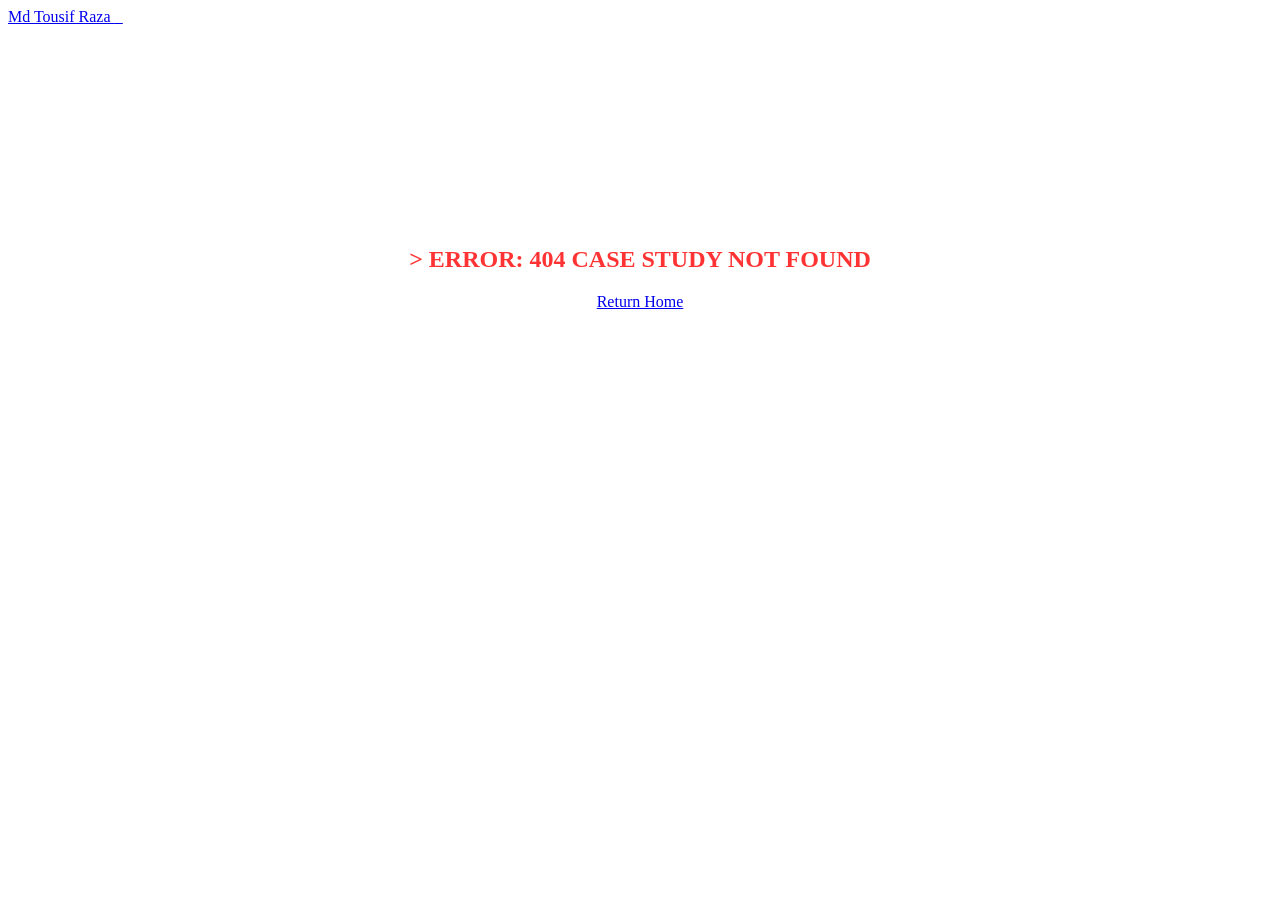
==== case-study.html @ dc555b16 "Add files via upload" ====
<!DOCTYPE html>
<html lang="en">
<head>
    <meta charset="UTF-8">
    <meta name="viewport" content="width=device-width, initial-scale=1.0">
    <title>Case Study | MD Tousif Raza</title>
    <link rel="stylesheet" href="css/style.css">
    <link rel="stylesheet" href="css/motion.css">
    <link href="https://fonts.googleapis.com/css2?family=Inter:wght@300;400;500;600;700;800&family=JetBrains+Mono:wght@400;700;800&display=swap" rel="stylesheet">
    <link rel="stylesheet" href="https://cdnjs.cloudflare.com/ajax/libs/font-awesome/6.4.0/css/all.min.css">
    <style>
        /* Case Study Hero */
        .cs-hero { padding: 140px 0 60px; border-bottom: 1px solid var(--border-color); }
        .cs-meta { display: flex; align-items: center; gap: 16px; margin-bottom: 24px; flex-wrap: wrap; }
        .cs-meta-item { font-family: var(--font-mono); font-size: 0.8rem; color: var(--text-muted); text-transform: uppercase; letter-spacing: 0.05em; }
        .cs-meta-item i { color: var(--accent-primary); margin-right: 6px; }
        .cs-title { font-size: clamp(2rem, 4vw, 3.2rem); margin-bottom: 20px; line-height: 1.2; }
        .cs-summary { font-size: 1.15rem; color: var(--text-secondary); max-width: 700px; line-height: 1.8; }

        /* Case Study Body */
        .cs-body { max-width: 820px; margin: 0 auto; padding: 80px 0 100px; }

        /* Section Block */
        .cs-section { margin-bottom: 64px; }
        .cs-section-label { font-family: var(--font-mono); font-size: 0.85rem; color: var(--accent-primary); text-transform: uppercase; letter-spacing: 0.1em; margin-bottom: 16px; display: flex; align-items: center; gap: 8px; }
        .cs-section-label::before { content: '>'; }
        .cs-section h2 { font-size: 1.6rem; margin-bottom: 20px; }
        .cs-section p { font-size: 1.05rem; color: var(--text-secondary); line-height: 1.9; margin-bottom: 16px; }

        /* Highlight Box */
        .cs-highlight { background: var(--bg-card); border: 1px solid var(--border-color); border-left: 4px solid var(--accent-primary); padding: 32px; margin: 32px 0; }
        .cs-highlight.green { border-left-color: var(--accent-teal); }
        .cs-highlight h4 { font-family: var(--font-mono); font-size: 0.9rem; color: var(--accent-primary); margin-bottom: 12px; text-transform: uppercase; }
        .cs-highlight.green h4 { color: var(--accent-teal); }
        .cs-highlight p { margin-bottom: 0; }

        /* Metrics Row */
        .cs-metrics { display: grid; grid-template-columns: repeat(auto-fit, minmax(180px, 1fr)); gap: 24px; margin: 40px 0; }
        .cs-metric { background: var(--bg-card); border: 1px solid var(--border-color); border-top: 2px solid var(--accent-primary); padding: 24px; text-align: center; }
        .cs-metric-val { font-family: var(--font-mono); font-size: 2rem; font-weight: 800; color: var(--accent-primary); margin-bottom: 8px; }
        .cs-metric-label { font-size: 0.85rem; color: var(--text-muted); text-transform: uppercase; font-family: var(--font-mono); letter-spacing: 0.05em; }

        /* Tools Used */
        .cs-tools { display: flex; gap: 12px; flex-wrap: wrap; margin-top: 24px; }
        .cs-tool { font-family: var(--font-mono); font-size: 0.85rem; padding: 8px 16px; border: 1px solid var(--border-color); color: var(--text-primary); text-transform: uppercase; letter-spacing: 0.05em; }

        /* Process Steps */
        .cs-steps { counter-reset: step; margin: 32px 0; }
        .cs-step { display: flex; gap: 20px; margin-bottom: 28px; align-items: flex-start; }
        .cs-step-num { font-family: var(--font-mono); font-size: 1.4rem; font-weight: 800; color: var(--accent-primary); min-width: 40px; line-height: 1; padding-top: 4px; }
        .cs-step-content h4 { font-size: 1.05rem; margin-bottom: 6px; }
        .cs-step-content p { font-size: 0.95rem; margin-bottom: 0; }

        /* Back Button */
        .cs-back { display: inline-flex; align-items: center; gap: 8px; font-family: var(--font-mono); color: var(--text-primary); font-size: 0.9rem; text-transform: uppercase; letter-spacing: 0.05em; padding: 12px 0; transition: color 0.3s; }
        .cs-back:hover { color: var(--accent-primary); }

        /* Bottom CTA */
        .cs-cta { text-align: center; padding: 80px 0; border-top: 1px solid var(--border-color); }
        .cs-cta h3 { font-size: 1.5rem; margin-bottom: 24px; }
    </style>
</head>
<body>

    <!-- Navigation -->
    <nav class="navbar scrolled">
        <div class="container nav-container">
            <a href="index.html" class="logo glitch-hover">Md Tousif Raza <span class="blink" style="color: var(--accent-primary);">_</span></a>
        </div>
    </nav>

    <div id="error-msg" style="display:none; text-align:center; color:#ff3333; padding:200px 20px; font-family:var(--font-mono);">
        <h2>> ERROR: 404 CASE STUDY NOT FOUND</h2>
        <a href="index.html" class="btn btn-primary" style="margin-top:20px;">Return Home</a>
    </div>

    <div id="case-content" style="display:none;">
        <!-- Hero -->
        <section class="cs-hero">
            <div class="container">
                <a href="index.html" class="cs-back"><i class="fa-solid fa-arrow-left"></i> Back to Portfolio</a>
                <div class="cs-meta" id="cs-meta"></div>
                <h1 class="cs-title" id="cs-title"></h1>
                <p class="cs-summary" id="cs-summary"></p>
            </div>
        </section>

        <!-- Body -->
        <div class="container cs-body">
            <!-- Executive Summary -->
            <div class="cs-section">
                <div class="cs-section-label">Executive Summary</div>
                <div class="cs-highlight">
                    <h4>TL;DR</h4>
                    <p id="cs-tldr"></p>
                </div>
            </div>

            <!-- Key Metrics -->
            <div class="cs-section">
                <div class="cs-section-label">Key Metrics</div>
                <div class="cs-metrics" id="cs-metrics"></div>
            </div>

            <!-- Problem -->
            <div class="cs-section">
                <div class="cs-section-label">The Problem</div>
                <h2 id="cs-problem-title"></h2>
                <p id="cs-problem-text"></p>
                <div class="cs-highlight">
                    <h4>Core Challenge</h4>
                    <p id="cs-challenge"></p>
                </div>
            </div>

            <!-- Methodology -->
            <div class="cs-section">
                <div class="cs-section-label">Methodology</div>
                <h2>How I Solved It</h2>
                <div class="cs-steps" id="cs-steps"></div>
            </div>

            <!-- Impact -->
            <div class="cs-section">
                <div class="cs-section-label">Business Impact</div>
                <div class="cs-highlight green">
                    <h4>Result</h4>
                    <p id="cs-impact"></p>
                </div>
            </div>

            <!-- Tools -->
            <div class="cs-section">
                <div class="cs-section-label">Tools & Technologies</div>
                <div class="cs-tools" id="cs-tools"></div>
            </div>
        </div>

        <!-- CTA -->
        <div class="cs-cta">
            <div class="container">
                <h3>Interested in working together?</h3>
                <a href="https://mail.google.com/mail/?view=cm&fs=1&to=tousifraza105@gmail.com" target="_blank" class="btn btn-primary btn-lg">Contact Me</a>
            </div>
        </div>
    </div>

    <script>
        document.addEventListener("DOMContentLoaded", () => {
            const projects = [
                {
                    id: 1,
                    title: "Credit Risk & Loan Default Prediction",
                    tags: ["SQL", "Python", "Power BI"],
                    theme: "blue",
                    category: "FINTECH",
                    duration: "4 WEEKS",
                    role: "DATA ANALYST",
                    summary: "Analyzed 50,000+ loan records for a Fintech NBFC to identify high-risk borrower segments and build a predictive model that could reduce Non-Performing Assets by 11%.",
                    tldr: "Built a behavioral risk scoring model using Random Forest that identified the top 3 high-risk borrower segments, enabling proactive collection strategies and demonstrating an 11% NPA reduction potential.",
                    problemTitle: "Rising NPAs Threatening Portfolio Health",
                    problemText: "A mid-size Fintech NBFC was facing a critical 14% NPA (Non-Performing Asset) rate across its unsecured lending portfolio. Traditional rule-based credit scoring was failing to catch emerging risk patterns, and the company needed a data-driven approach without overhauling their core ML infrastructure.",
                    challenge: "The core question was: Can we identify which borrower segments are most likely to default BEFORE they miss their first EMI, using only existing transactional and demographic data?",
                    steps: [
                        { title: "Data Extraction & Cleaning", desc: "Extracted 50K+ loan records from PostgreSQL. Cleaned missing values, handled outliers in income and loan amount fields, and standardized categorical variables." },
                        { title: "Feature Engineering", desc: "Created 12 derived features including debt-to-income ratio, payment regularity score, and employment stability index from raw transactional data." },
                        { title: "Model Development", desc: "Built a Random Forest classifier in Python (scikit-learn) with 78% accuracy. Used SHAP values to identify the top 5 risk-driving features." },
                        { title: "Dashboard & Reporting", desc: "Deployed findings into a Power BI dashboard with segment-level drill-downs, enabling the collections team to prioritize high-risk accounts." }
                    ],
                    metrics: [
                        { value: "50K+", label: "Records Analyzed" },
                        { value: "11%", label: "NPA Reduction" },
                        { value: "78%", label: "Model Accuracy" },
                        { value: "12", label: "Features Built" }
                    ],
                    impact: "The predictive model successfully identified 3 high-risk borrower segments that accounted for 62% of all defaults. This enabled the team to design targeted pre-delinquency interventions, demonstrating a potential 11% reduction in NPA rate — translating to significant portfolio savings.",
                    tools: ["PostgreSQL", "Python", "Pandas", "Scikit-learn", "SHAP", "Power BI"]
                },
                {
                    id: 2,
                    title: "E-Commerce Funnel & Revenue Leakage Analysis",
                    tags: ["SQL", "Tableau", "Funnel Analysis"],
                    theme: "orange",
                    category: "E-COMMERCE",
                    duration: "3 WEEKS",
                    role: "DATA ANALYST",
                    summary: "Diagnosed a stagnant checkout conversion rate despite 40% YoY traffic growth by mapping the complete user funnel and identifying ₹2.3Cr/month in revenue leakage.",
                    tldr: "Used advanced SQL window functions to map the complete user journey from product view to checkout, uncovering that 68% of cart abandonment happened at the payment gateway step — leading to a targeted UI redesign recommendation.",
                    problemTitle: "Traffic Up, Revenue Flat",
                    problemText: "An e-commerce platform had invested heavily in marketing, achieving a 40% year-over-year increase in website traffic. However, checkout conversion rates remained stagnant at 2.1%, indicating severe revenue leakage somewhere in the purchase funnel.",
                    challenge: "Where exactly in the user journey are potential customers dropping off, and what is the estimated revenue impact of each drop-off point?",
                    steps: [
                        { title: "Funnel Mapping with SQL", desc: "Wrote complex SQL window functions (LAG, LEAD, ROW_NUMBER) to reconstruct individual user journeys across View → Cart → Checkout → Payment stages." },
                        { title: "Drop-off Analysis", desc: "Calculated stage-wise conversion rates and identified the payment gateway as the primary bottleneck with a 68% abandonment rate." },
                        { title: "Cohort Segmentation", desc: "Segmented users by device type, traffic source, and time-of-day to find that mobile users from paid ads had 3x higher drop-off rates." },
                        { title: "Revenue Impact Modeling", desc: "Built a revenue simulation model estimating ₹2.3Cr/month in recoverable leakage if payment-stage UX was optimized." }
                    ],
                    metrics: [
                        { value: "₹2.3Cr", label: "Revenue Leakage" },
                        { value: "68%", label: "Payment Drop-off" },
                        { value: "40%", label: "Traffic Growth" },
                        { value: "3x", label: "Mobile Drop-off" }
                    ],
                    impact: "Formulated a data-backed UI redesign strategy targeting the payment gateway step. The analysis showed that simplifying the checkout from 4 steps to 2, and adding UPI as a primary option, could recover up to ₹2.3Cr/month in lost revenue — a recommendation presented with full supporting data.",
                    tools: ["MySQL", "SQL Window Functions", "Tableau", "Excel", "Google Analytics"]
                },
                {
                    id: 3,
                    title: "SaaS Customer Churn Prediction System",
                    tags: ["Python", "Power BI", "Predictive Modeling"],
                    theme: "green",
                    category: "B2B SAAS",
                    duration: "5 WEEKS",
                    role: "DATA ANALYST",
                    summary: "Built an early-warning churn prediction system for a B2B SaaS platform that could identify 73% of at-risk accounts 30 days before cancellation.",
                    tldr: "Developed an Account Health Score combining login frequency, feature adoption, and support ticket patterns to predict churn 30 days in advance with 73% recall, enabling proactive customer success interventions.",
                    problemTitle: "Unsustainable Monthly Churn Rate",
                    problemText: "A B2B SaaS platform serving 2,000+ enterprise accounts was experiencing a 5.2% monthly churn rate — well above the industry benchmark of 3%. The Customer Success team was reactive, only engaging after cancellation requests were filed.",
                    challenge: "Can we build a system that flags at-risk accounts BEFORE they decide to churn, giving the CS team a 30-day intervention window?",
                    steps: [
                        { title: "Behavioral Data Analysis", desc: "Analyzed 6 months of login frequency, feature usage depth, and support ticket sentiment for 2,000+ accounts using Python (Pandas)." },
                        { title: "Health Score Engineering", desc: "Created a composite Account Health Score (0-100) combining 8 behavioral signals including DAU/MAU ratio, feature breadth, and NPS responses." },
                        { title: "Churn Prediction Model", desc: "Built a Logistic Regression model achieving 73% recall on at-risk accounts, meaning it correctly flagged 3 out of 4 future churners." },
                        { title: "Power BI Alert Dashboard", desc: "Deployed the Health Score into a Power BI dashboard with automated alerts when accounts dropped below the critical threshold of 40." }
                    ],
                    metrics: [
                        { value: "73%", label: "Churn Recall" },
                        { value: "30d", label: "Early Warning" },
                        { value: "2K+", label: "Accounts Tracked" },
                        { value: "8", label: "Health Signals" }
                    ],
                    impact: "Prototyped an early-warning system that could identify 73% of at-risk accounts a full 30 days before cancellation. The Account Health Score dashboard gave the CS team a prioritized list of accounts needing immediate intervention, with the potential to reduce monthly churn from 5.2% to under 3.5%.",
                    tools: ["Python", "Pandas", "NumPy", "Scikit-learn", "Power BI", "DAX"]
                }
            ];

            const caseId = parseInt(window.location.hash.replace('#', ''));
            if (!caseId) { document.getElementById('error-msg').style.display = 'block'; return; }

            const project = projects.find(p => p.id === caseId);
            if (!project) { document.getElementById('error-msg').style.display = 'block'; return; }

            document.getElementById('case-content').style.display = 'block';
            document.title = project.title + ' | MD Tousif Raza';

            // Meta
            const metaHTML = `
                <span class="cs-meta-item"><i class="fa-solid fa-folder"></i>${project.category}</span>
                <span class="cs-meta-item"><i class="fa-solid fa-clock"></i>${project.duration}</span>
                <span class="cs-meta-item"><i class="fa-solid fa-user"></i>${project.role}</span>`;
            document.getElementById('cs-meta').innerHTML = metaHTML;

            // Hero
            document.getElementById('cs-title').innerText = project.title;
            document.getElementById('cs-summary').innerText = project.summary;

            // TLDR
            document.getElementById('cs-tldr').innerText = project.tldr;

            // Metrics
            const metricsContainer = document.getElementById('cs-metrics');
            project.metrics.forEach(m => {
                metricsContainer.innerHTML += `<div class="cs-metric"><div class="cs-metric-val">${m.value}</div><div class="cs-metric-label">${m.label}</div></div>`;
            });

            // Problem
            document.getElementById('cs-problem-title').innerText = project.problemTitle;
            document.getElementById('cs-problem-text').innerText = project.problemText;
            document.getElementById('cs-challenge').innerText = project.challenge;

            // Steps
            const stepsContainer = document.getElementById('cs-steps');
            project.steps.forEach((s, i) => {
                stepsContainer.innerHTML += `<div class="cs-step"><div class="cs-step-num">0${i+1}</div><div class="cs-step-content"><h4>${s.title}</h4><p>${s.desc}</p></div></div>`;
            });

            // Impact
            document.getElementById('cs-impact').innerText = project.impact;

            // Tools
            const toolsContainer = document.getElementById('cs-tools');
            project.tools.forEach(t => {
                toolsContainer.innerHTML += `<span class="cs-tool">${t}</span>`;
            });
        });
    </script>
</body>
</html>
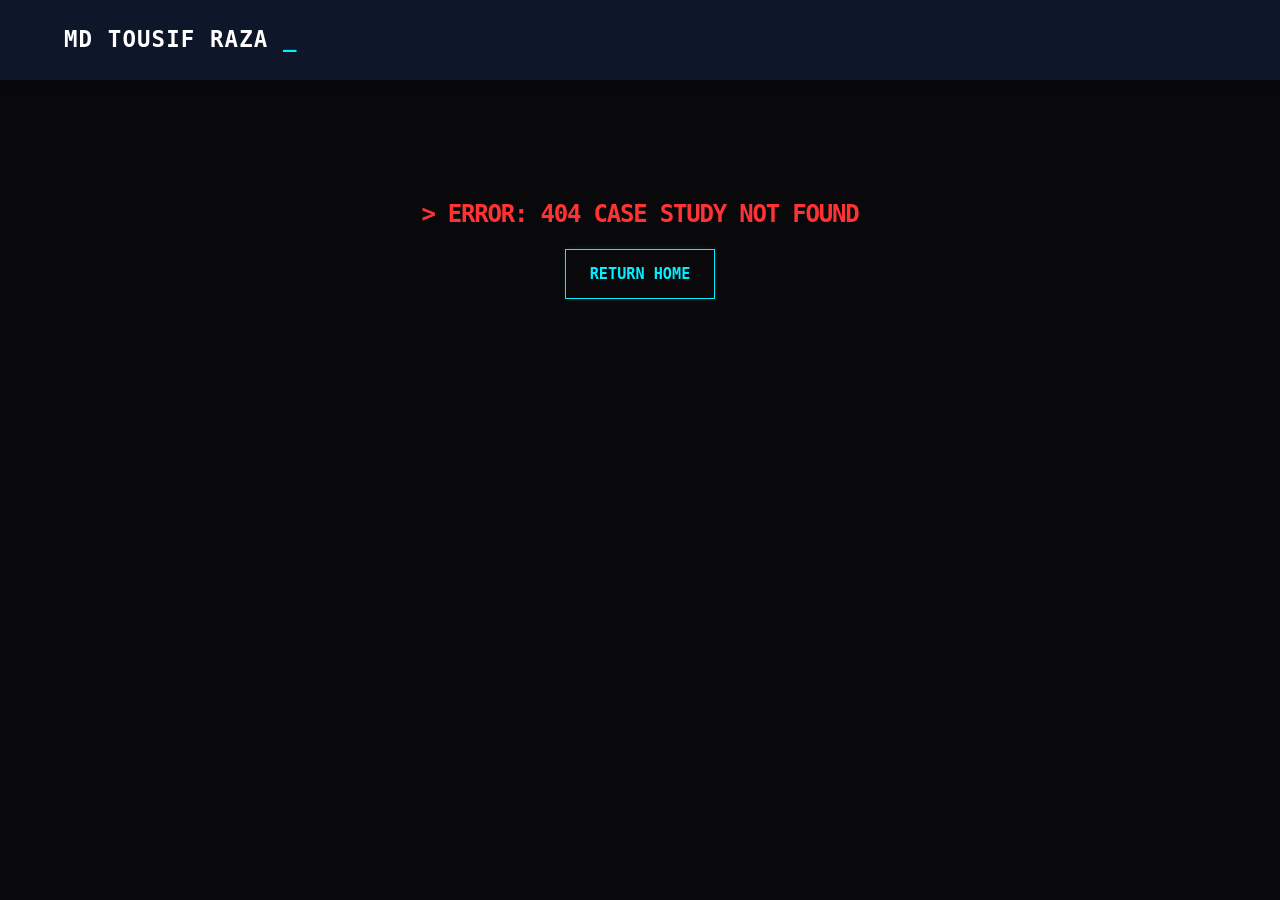
==== commit 3fb4d445: "Add files via upload" ====
--- a/case-study.html
+++ b/case-study.html
@@ -58,6 +58,14 @@
         /* Bottom CTA */
         .cs-cta { text-align: center; padding: 80px 0; border-top: 1px solid var(--border-color); }
         .cs-cta h3 { font-size: 1.5rem; margin-bottom: 24px; }
+
+        /* Carousel Styles */
+        .carousel-dot { display: inline-block; width: 12px; height: 12px; border-radius: 50%; background: var(--border-color); margin: 0 6px; cursor: pointer; transition: all 0.3s; }
+        .carousel-dot.active { background: var(--accent-primary); transform: scale(1.3); box-shadow: 0 0 8px rgba(0,240,255,0.5); }
+        .carousel-btn { position: absolute; top: 50%; transform: translateY(-50%); background: rgba(0,0,0,0.6); border: 1px solid var(--border-color); color: white; width: 44px; height: 44px; border-radius: 50%; cursor: pointer; font-size: 1.2rem; display: flex; align-items: center; justify-content: center; z-index: 10; transition: all 0.2s; }
+        .carousel-btn:hover { background: rgba(0, 240, 255, 0.15); border-color: var(--accent-primary); color: var(--accent-primary); }
+        .carousel-btn.prev { left: 16px; }
+        .carousel-btn.next { right: 16px; }
     </style>
 </head>
 <body>
@@ -82,6 +90,7 @@
                 <div class="cs-meta" id="cs-meta"></div>
                 <h1 class="cs-title" id="cs-title"></h1>
                 <p class="cs-summary" id="cs-summary"></p>
+                <div id="cs-actions" style="margin-top: 32px; display: flex; gap: 16px; align-items: center;"></div>
             </div>
         </section>
 
@@ -94,6 +103,12 @@
                     <h4>TL;DR</h4>
                     <p id="cs-tldr"></p>
                 </div>
+            </div>
+
+            <!-- Dashboard Preview -->
+            <div class="cs-section" id="cs-preview-section" style="display: none;">
+                <div class="cs-section-label">Dashboard Preview</div>
+                <div id="cs-previews" style="display: flex; flex-direction: column; gap: 32px; margin-top: 24px;"></div>
             </div>
 
             <!-- Key Metrics -->
@@ -150,87 +165,75 @@
             const projects = [
                 {
                     id: 1,
-                    title: "Credit Risk & Loan Default Prediction",
-                    tags: ["SQL", "Python", "Power BI"],
-                    theme: "blue",
-                    category: "FINTECH",
+                    title: "Zomato Data Analysis Dashboard",
+                    tags: ["DAX", "Python", "Power BI"],
+                    theme: "red",
+                    category: "FOOD DELIVERY",
                     duration: "4 WEEKS",
                     role: "DATA ANALYST",
-                    summary: "Analyzed 50,000+ loan records for a Fintech NBFC to identify high-risk borrower segments and build a predictive model that could reduce Non-Performing Assets by 11%.",
-                    tldr: "Built a behavioral risk scoring model using Random Forest that identified the top 3 high-risk borrower segments, enabling proactive collection strategies and demonstrating an 11% NPA reduction potential.",
-                    problemTitle: "Rising NPAs Threatening Portfolio Health",
-                    problemText: "A mid-size Fintech NBFC was facing a critical 14% NPA (Non-Performing Asset) rate across its unsecured lending portfolio. Traditional rule-based credit scoring was failing to catch emerging risk patterns, and the company needed a data-driven approach without overhauling their core ML infrastructure.",
-                    challenge: "The core question was: Can we identify which borrower segments are most likely to default BEFORE they miss their first EMI, using only existing transactional and demographic data?",
+                    github: "https://github.com/mdtousifrazaofficial/zomato-data-analysis",
+                    summary: "Analyzed Zomato dataset to uncover insights on restaurant performance, customer behavior, and delivery impact using SQL, Python, and Power BI.",
+                    tldr: "Identified that the top 20% of restaurants contribute to the majority of revenue and faster delivery significantly improves customer retention, providing data-driven recommendations.",
+                    problemTitle: "Optimizing Restaurant & Delivery Performance",
+                    problemText: "Understanding restaurant performance and customer behavior is critical for improving business decisions in the food delivery industry. There was a need to analyze complex Zomato data to identify key factors affecting revenue, customer engagement, and delivery efficiency.",
+                    challenge: "How can we identify top-performing restaurants, analyze customer engagement patterns, and evaluate the true impact of delivery performance on retention?",
                     steps: [
-                        { title: "Data Extraction & Cleaning", desc: "Extracted 50K+ loan records from PostgreSQL. Cleaned missing values, handled outliers in income and loan amount fields, and standardized categorical variables." },
-                        { title: "Feature Engineering", desc: "Created 12 derived features including debt-to-income ratio, payment regularity score, and employment stability index from raw transactional data." },
-                        { title: "Model Development", desc: "Built a Random Forest classifier in Python (scikit-learn) with 78% accuracy. Used SHAP values to identify the top 5 risk-driving features." },
-                        { title: "Dashboard & Reporting", desc: "Deployed findings into a Power BI dashboard with segment-level drill-downs, enabling the collections team to prioritize high-risk accounts." }
+                        { title: "Data Cleaning & EDA", desc: "Used Python in Jupyter Notebooks to clean the raw dataset, handle missing values, and perform exploratory data analysis." },
+                        { title: "SQL Querying", desc: "Wrote PostgreSQL queries to extract key metrics regarding restaurant performance, order frequency, and delivery times." },
+                        { title: "Dashboard Creation", desc: "Built a comprehensive Power BI dashboard featuring Overview, Insights, and Recommendations views to visualize the findings." },
+                        { title: "Business Strategy", desc: "Formulated actionable recommendations focusing on delivery time improvements, high-performing segments, and pricing strategies." }
                     ],
                     metrics: [
-                        { value: "50K+", label: "Records Analyzed" },
-                        { value: "11%", label: "NPA Reduction" },
-                        { value: "78%", label: "Model Accuracy" },
-                        { value: "12", label: "Features Built" }
+                        { value: "20%", label: "Top Restaurants Revenue" },
+                        { value: "100%", label: "Data Pipeline Built" },
+                        { value: "3", label: "Dashboard Views" },
+                        { value: "3", label: "Core Tools" }
                     ],
-                    impact: "The predictive model successfully identified 3 high-risk borrower segments that accounted for 62% of all defaults. This enabled the team to design targeted pre-delinquency interventions, demonstrating a potential 11% reduction in NPA rate — translating to significant portfolio savings.",
-                    tools: ["PostgreSQL", "Python", "Pandas", "Scikit-learn", "SHAP", "Power BI"]
+                    impact: "Delivered an end-to-end data analysis workflow. Formulated business recommendations to improve delivery time to increase customer retention, focus on high-performing restaurant segments, and optimize pricing strategies for better conversion.",
+                    tools: ["DAX", "PostgreSQL", "Python", "Power BI", "Data Visualization"],
+                    previews: [
+                        "assets/zomato_img/Overview.png",
+                        "assets/zomato_img/Insights.png",
+                        "assets/zomato_img/Recommendations.png"
+                    ]
                 },
                 {
                     id: 2,
-                    title: "E-Commerce Funnel & Revenue Leakage Analysis",
-                    tags: ["SQL", "Tableau", "Funnel Analysis"],
-                    theme: "orange",
-                    category: "E-COMMERCE",
-                    duration: "3 WEEKS",
+                    title: "APEX MARKETS — Global Stock Intelligence",
+                    tags: ["Python", "JavaScript", "Data Analytics"],
+                    theme: "purple",
+                    category: "FINANCIAL ANALYTICS",
+                    duration: "4 WEEKS",
                     role: "DATA ANALYST",
-                    summary: "Diagnosed a stagnant checkout conversion rate despite 40% YoY traffic growth by mapping the complete user funnel and identifying ₹2.3Cr/month in revenue leakage.",
-                    tldr: "Used advanced SQL window functions to map the complete user journey from product view to checkout, uncovering that 68% of cart abandonment happened at the payment gateway step — leading to a targeted UI redesign recommendation.",
-                    problemTitle: "Traffic Up, Revenue Flat",
-                    problemText: "An e-commerce platform had invested heavily in marketing, achieving a 40% year-over-year increase in website traffic. However, checkout conversion rates remained stagnant at 2.1%, indicating severe revenue leakage somewhere in the purchase funnel.",
-                    challenge: "Where exactly in the user journey are potential customers dropping off, and what is the estimated revenue impact of each drop-off point?",
+                    github: "https://github.com/mdtousifrazaofficial/APEX-MARKETS-Global-Stock-Intelligence-Dashboard",
+                    summary: "A self-contained, interactive financial analytics dashboard built to surface meaningful patterns across 61 global stocks spanning 25 years of trading data.",
+                    tldr: "Developed an end-to-end stock market dashboard covering the full analytics lifecycle—from cleaning 307,000+ daily records with Python to building an interactive, dependency-free vanilla JS dashboard.",
+                    problemTitle: "Democratizing Financial Analytics",
+                    problemText: "The goal was simple: take messy, real-world stock data and turn it into something a portfolio manager, analyst, or curious investor could actually learn from — without needing an expensive BI tool or a subscription.",
+                    challenge: "How do we build a robust, interactive dashboard to analyze 25 years of global stock data (61 stocks, 307,000+ rows) without relying on any paid BI tools or complex server backends?",
                     steps: [
-                        { title: "Funnel Mapping with SQL", desc: "Wrote complex SQL window functions (LAG, LEAD, ROW_NUMBER) to reconstruct individual user journeys across View → Cart → Checkout → Payment stages." },
-                        { title: "Drop-off Analysis", desc: "Calculated stage-wise conversion rates and identified the payment gateway as the primary bottleneck with a 68% abandonment rate." },
-                        { title: "Cohort Segmentation", desc: "Segmented users by device type, traffic source, and time-of-day to find that mobile users from paid ads had 3x higher drop-off rates." },
-                        { title: "Revenue Impact Modeling", desc: "Built a revenue simulation model estimating ₹2.3Cr/month in recoverable leakage if payment-stage UX was optimized." }
+                        { title: "Data Cleaning & Prep", desc: "Used Python and Julius AI to handle nulls, normalize types, and validate categorical labels across all records." },
+                        { title: "Feature Engineering", desc: "Computed daily percentage returns, annualized volatility scoring, and built per-ticker summary stats (e.g., max drawdown)." },
+                        { title: "Exploratory Analysis", desc: "Performed deep EDA on aggregated metrics to uncover patterns in industry concentration and risk-return profiles." },
+                        { title: "Dashboard Development", desc: "Built a fully browser-native, custom dark-theme dashboard using HTML5, CSS3, Vanilla JavaScript, and Chart.js." }
                     ],
                     metrics: [
-                        { value: "₹2.3Cr", label: "Revenue Leakage" },
-                        { value: "68%", label: "Payment Drop-off" },
-                        { value: "40%", label: "Traffic Growth" },
-                        { value: "3x", label: "Mobile Drop-off" }
+                        { value: "307K+", label: "Data Records" },
+                        { value: "61", label: "Global Stocks" },
+                        { value: "25 Yrs", label: "Market Data" },
+                        { value: "6", label: "Interactive Pages" }
                     ],
-                    impact: "Formulated a data-backed UI redesign strategy targeting the payment gateway step. The analysis showed that simplifying the checkout from 4 steps to 2, and adding UPI as a primary option, could recover up to ₹2.3Cr/month in lost revenue — a recommendation presented with full supporting data.",
-                    tools: ["MySQL", "SQL Window Functions", "Tableau", "Excel", "Google Analytics"]
-                },
-                {
-                    id: 3,
-                    title: "SaaS Customer Churn Prediction System",
-                    tags: ["Python", "Power BI", "Predictive Modeling"],
-                    theme: "green",
-                    category: "B2B SAAS",
-                    duration: "5 WEEKS",
-                    role: "DATA ANALYST",
-                    summary: "Built an early-warning churn prediction system for a B2B SaaS platform that could identify 73% of at-risk accounts 30 days before cancellation.",
-                    tldr: "Developed an Account Health Score combining login frequency, feature adoption, and support ticket patterns to predict churn 30 days in advance with 73% recall, enabling proactive customer success interventions.",
-                    problemTitle: "Unsustainable Monthly Churn Rate",
-                    problemText: "A B2B SaaS platform serving 2,000+ enterprise accounts was experiencing a 5.2% monthly churn rate — well above the industry benchmark of 3%. The Customer Success team was reactive, only engaging after cancellation requests were filed.",
-                    challenge: "Can we build a system that flags at-risk accounts BEFORE they decide to churn, giving the CS team a 30-day intervention window?",
-                    steps: [
-                        { title: "Behavioral Data Analysis", desc: "Analyzed 6 months of login frequency, feature usage depth, and support ticket sentiment for 2,000+ accounts using Python (Pandas)." },
-                        { title: "Health Score Engineering", desc: "Created a composite Account Health Score (0-100) combining 8 behavioral signals including DAU/MAU ratio, feature breadth, and NPS responses." },
-                        { title: "Churn Prediction Model", desc: "Built a Logistic Regression model achieving 73% recall on at-risk accounts, meaning it correctly flagged 3 out of 4 future churners." },
-                        { title: "Power BI Alert Dashboard", desc: "Deployed the Health Score into a Power BI dashboard with automated alerts when accounts dropped below the critical threshold of 40." }
-                    ],
-                    metrics: [
-                        { value: "73%", label: "Churn Recall" },
-                        { value: "30d", label: "Early Warning" },
-                        { value: "2K+", label: "Accounts Tracked" },
-                        { value: "8", label: "Health Signals" }
-                    ],
-                    impact: "Prototyped an early-warning system that could identify 73% of at-risk accounts a full 30 days before cancellation. The Account Health Score dashboard gave the CS team a prioritized list of accounts needing immediate intervention, with the potential to reduce monthly churn from 5.2% to under 3.5%.",
-                    tools: ["Python", "Pandas", "NumPy", "Scikit-learn", "Power BI", "DAX"]
+                    impact: "Successfully built an open-source, fully browser-native analytical tool replacing traditional BI dashboards. Discovered that volatility does not equate to returns, and volume is largely decoupled from long-term performance.",
+                    tools: ["Python", "HTML5", "CSS3", "JavaScript", "Chart.js", "Julius AI", "Claude AI"],
+                    previews: [
+                        "assets/apex_img/1.png",
+                        "assets/apex_img/2.png",
+                        "assets/apex_img/3.png",
+                        "assets/apex_img/4.png",
+                        "assets/apex_img/5.png",
+                        "assets/apex_img/6.png",
+                        "assets/apex_img/7.png"
+                    ]
                 }
             ];
 
@@ -253,9 +256,74 @@
             // Hero
             document.getElementById('cs-title').innerText = project.title;
             document.getElementById('cs-summary').innerText = project.summary;
+            if (project.github) {
+                document.getElementById('cs-actions').innerHTML = `<a href="${project.github}" target="_blank" class="btn btn-secondary"><i class="fa-brands fa-github"></i> View GitHub Repository</a>`;
+            } else {
+                document.getElementById('cs-actions').innerHTML = '';
+            }
 
             // TLDR
             document.getElementById('cs-tldr').innerText = project.tldr;
+
+            // Previews
+            const previewSection = document.getElementById('cs-preview-section');
+            const previewContainer = document.getElementById('cs-previews');
+            if (project.previews && project.previews.length > 0) {
+                previewSection.style.display = 'block';
+                
+                let slidesHTML = '';
+                let dotsHTML = '';
+                
+                project.previews.forEach((img, index) => {
+                    slidesHTML += `
+                        <div class="carousel-slide" style="${index === 0 ? 'display: block;' : 'display: none;'}">
+                            <img src="${img}" alt="Dashboard Preview ${index + 1}" style="width: 100%; height: auto; border-radius: 8px; border: 1px solid var(--border-color); box-shadow: var(--shadow-lg);">
+                        </div>
+                    `;
+                    dotsHTML += `
+                        <span class="carousel-dot ${index === 0 ? 'active' : ''}" onclick="window.currentCarouselIndex = ${index}; window.updateCarousel()"></span>
+                    `;
+                });
+                
+                previewContainer.innerHTML = `
+                    <div class="carousel-wrapper" style="position: relative; max-width: 100%; overflow: hidden; border-radius: 8px;">
+                        ${slidesHTML}
+                        <button class="carousel-btn prev" onclick="window.changeCarousel(-1)">
+                            <i class="fa-solid fa-chevron-left"></i>
+                        </button>
+                        <button class="carousel-btn next" onclick="window.changeCarousel(1)">
+                            <i class="fa-solid fa-chevron-right"></i>
+                        </button>
+                    </div>
+                    <div class="carousel-dots" style="text-align: center; margin-top: 20px;">
+                        ${dotsHTML}
+                    </div>
+                `;
+                
+                window.currentCarouselIndex = 0;
+                window.totalCarouselSlides = project.previews.length;
+                window.updateCarousel = function() {
+                    const slides = document.querySelectorAll('.carousel-slide');
+                    const dots = document.querySelectorAll('.carousel-dot');
+                    slides.forEach((slide, i) => slide.style.display = i === window.currentCarouselIndex ? 'block' : 'none');
+                    dots.forEach((dot, i) => {
+                        if (i === window.currentCarouselIndex) {
+                            dot.classList.add('active');
+                        } else {
+                            dot.classList.remove('active');
+                        }
+                    });
+                };
+                window.changeCarousel = function(step) {
+                    window.currentCarouselIndex += step;
+                    if (window.currentCarouselIndex >= window.totalCarouselSlides) window.currentCarouselIndex = 0;
+                    if (window.currentCarouselIndex < 0) window.currentCarouselIndex = window.totalCarouselSlides - 1;
+                    window.updateCarousel();
+                };
+            } else {
+                previewSection.style.display = 'none';
+                previewContainer.innerHTML = '';
+            }
 
             // Metrics
             const metricsContainer = document.getElementById('cs-metrics');
--- a/css/style.css
+++ b/css/style.css
@@ -0,0 +1,298 @@
+/* =========================================
+   PREMIUM MINIMALIST DESIGN TOKENS (Apple/Notion Style)
+   ========================================= */
+:root {
+    /* Colors - Robotic Dark Mode */
+    --bg-main: #09090b; /* Deep Void */
+    --bg-light: #121214; 
+    --bg-card: #0f0f11;
+    
+    --text-primary: #f8fafc; /* White */
+    --text-secondary: #94a3b8; /* Slate */
+    --text-muted: #475569; 
+    
+    /* Gradients & Accents - Cyber/Neon */
+    --accent-primary: #00F0FF; /* Neon Cyan */
+    --accent-primary-hover: #00b7c4;
+    --accent-teal: #00FF66; /* Terminal Green */
+    --gradient-brand: linear-gradient(135deg, #00F0FF, #00FF66);
+    
+    /* UI Elements - Sharp */
+    --border-color: #27272a; 
+    --border-light: #18181b;
+    
+    /* Shadows - Neon Glow */
+    --shadow-sm: 0 0 5px rgba(0, 240, 255, 0.1);
+    --shadow-md: 0 0 10px rgba(0, 240, 255, 0.05);
+    --shadow-lg: 0 0 20px rgba(0, 240, 255, 0.1);
+    --shadow-xl: 0 0 30px rgba(0, 240, 255, 0.2);
+    --shadow-glow: 0 0 40px rgba(0, 240, 255, 0.4);
+    
+    /* Typography */
+    --font-sans: 'Inter', system-ui, sans-serif;
+    --font-mono: 'JetBrains Mono', monospace;
+    
+    /* Layout - Sharp Edges */
+    --max-width: 1200px;
+    --radius-sm: 0px;
+    --radius-md: 0px;
+    --radius-lg: 0px;
+    --transition: all 0.2s linear; /* Snappy, robotic motion */
+}
+
+/* =========================================
+   GLOBAL RESET
+   ========================================= */
+* { margin: 0; padding: 0; box-sizing: border-box; }
+
+html { scroll-behavior: smooth; }
+
+body {
+    font-family: var(--font-sans);
+    color: var(--text-primary);
+    background-color: var(--bg-main);
+    line-height: 1.6;
+    -webkit-font-smoothing: antialiased;
+    overflow-x: hidden;
+}
+
+a { text-decoration: none; color: var(--accent-primary); transition: var(--transition); }
+h1, h2, h3, h4 { font-family: var(--font-mono); font-weight: 700; line-height: 1.2; letter-spacing: -0.05em; text-transform: uppercase; }
+
+.text-center { text-align: center; }
+.mx-auto { margin-left: auto; margin-right: auto; }
+.font-semibold { font-weight: 600; }
+.bg-light { background-color: var(--bg-light); border-top: 1px solid var(--border-color); border-bottom: 1px solid var(--border-color); }
+
+.text-gradient {
+    background: var(--gradient-brand);
+    -webkit-background-clip: text;
+    -webkit-text-fill-color: transparent;
+    background-clip: text;
+    padding-bottom: 0.1em;
+    display: inline-block;
+}
+
+/* =========================================
+   BUTTONS & BADGES
+   ========================================= */
+.btn {
+    display: inline-flex; align-items: center; justify-content: center; gap: 8px;
+    padding: 12px 24px; border-radius: 0px; /* Sharp edges for robotic look */
+    font-weight: 600; font-size: 0.95rem; cursor: pointer; transition: var(--transition);
+    border: 1px solid transparent;
+}
+.btn-sm { padding: 8px 16px; font-size: 0.85rem; }
+.btn-lg { padding: 14px 32px; font-size: 1.05rem; }
+
+.btn-primary {
+    background: transparent; color: var(--accent-primary) !important;
+    border: 1px solid var(--accent-primary);
+    box-shadow: var(--shadow-sm);
+    font-family: var(--font-mono); text-transform: uppercase;
+}
+.btn-primary:hover {
+    background: rgba(0, 240, 255, 0.1); transform: translateY(-2px); box-shadow: var(--shadow-glow);
+}
+
+.btn-secondary {
+    background: transparent; color: var(--text-primary) !important;
+    border: 1px solid var(--border-color); box-shadow: var(--shadow-sm);
+    font-family: var(--font-mono); text-transform: uppercase;
+}
+.btn-secondary:hover {
+    border-color: var(--accent-primary); color: var(--accent-primary) !important; background: transparent; transform: translateY(-2px);
+}
+
+.btn-outline {
+    background: transparent; color: var(--text-primary) !important;
+    padding: 4px 0; border: none; border-bottom: 1px solid var(--text-primary); font-weight: 600;
+    font-family: var(--font-mono); text-transform: uppercase; letter-spacing: 0.05em; font-size: 0.95rem;
+}
+.btn-outline:hover { color: var(--accent-primary) !important; border-bottom-color: var(--accent-primary); gap: 12px; }
+
+.badge {
+    display: inline-block; padding: 6px 14px;
+    background-color: transparent; color: var(--accent-primary);
+    border-radius: 0px; font-size: 0.8rem; font-family: var(--font-mono); font-weight: 600; letter-spacing: 0.05em; text-transform: uppercase;
+    margin-bottom: 20px; border: 1px solid var(--accent-primary);
+}
+
+/* =========================================
+   LAYOUT & SECTIONS
+   ========================================= */
+.container { max-width: var(--max-width); margin: 0 auto; padding: 0 24px; }
+section { padding: 100px 0; }
+.section-header { margin-bottom: 60px; }
+.section-title { font-size: 2.5rem; margin-bottom: 16px; }
+.section-subtitle { font-size: 1.15rem; color: var(--text-secondary); max-width: 600px; }
+
+/* =========================================
+   NAVIGATION
+   ========================================= */
+.navbar {
+    position: fixed; top: 0; left: 0; right: 0; height: 80px;
+    background-color: transparent; 
+    border-bottom: 1px solid transparent; z-index: 1000;
+}
+.nav-container { display: flex; justify-content: space-between; align-items: center; height: 100%; }
+.logo { font-family: var(--font-mono); font-weight: 800; font-size: 1.4rem; color: var(--accent-primary); letter-spacing: 0.05em; transition: color 0.6s ease-in-out; text-transform: uppercase; }
+.nav-links { display: flex; gap: 32px; list-style: none; align-items: center; }
+.nav-links a { font-family: var(--font-mono); color: var(--text-primary); font-size: 0.95rem; font-weight: 600; transition: color 0.6s ease-in-out; text-transform: uppercase; letter-spacing: 0.05em; }
+.nav-links a:hover { color: var(--accent-primary); }
+
+/* =========================================
+   HERO SECTION
+   ========================================= */
+.hero {
+    position: relative; padding-top: 180px; padding-bottom: 120px;
+    overflow: hidden;
+}
+.hero-bg-glow {
+    position: absolute; top: -100px; right: -100px; width: 600px; height: 600px;
+    background: radial-gradient(circle, rgba(59, 130, 246, 0.08) 0%, rgba(255,255,255,0) 70%);
+    z-index: -1; pointer-events: none;
+}
+.hero-grid {
+    display: grid; grid-template-columns: 1fr 1fr; gap: 64px; align-items: center;
+}
+.hero-title { font-size: clamp(2.2rem, 5vw, 4.5rem); margin-bottom: 24px; line-height: 1.3; overflow-wrap: break-word; }
+.hero-subtitle { font-size: 1.25rem; color: var(--text-secondary); margin-bottom: 40px; max-width: 500px; line-height: 1.7; }
+.hero-actions { display: flex; gap: 16px; }
+
+/* CSS Abstract Dashboard Graphic */
+.hero-visual { position: relative; }
+.dashboard-mockup {
+    background: var(--bg-card); border-radius: var(--radius-lg);
+    box-shadow: var(--shadow-xl); border: 1px solid var(--border-color);
+    overflow: hidden; transform: perspective(1000px) rotateY(-5deg) rotateX(5deg);
+    transition: var(--transition);
+}
+.dashboard-mockup:hover { transform: perspective(1000px) rotateY(0deg) rotateX(0deg); box-shadow: var(--shadow-glow); }
+.mockup-header { background: var(--bg-light); padding: 12px 16px; border-bottom: 1px solid var(--border-color); }
+.mockup-header .dots { display: flex; gap: 6px; }
+.mockup-header .dots span { width: 10px; height: 10px; border-radius: 50%; background: #e2e8f0; }
+.mockup-header .dots span:nth-child(1) { background: #fca5a5; }
+.mockup-header .dots span:nth-child(2) { background: #fde047; }
+.mockup-header .dots span:nth-child(3) { background: #86efac; }
+.mockup-body { padding: 32px; }
+.mockup-chart { display: flex; align-items: flex-end; gap: 12px; height: 160px; margin-bottom: 24px; padding-bottom: 12px; border-bottom: 2px dashed var(--border-color); }
+.bar { flex: 1; background: #e2e8f0; border-radius: 4px 4px 0 0; transition: height 1s ease; }
+.mockup-cards { display: grid; grid-template-columns: 1fr 1fr; gap: 16px; }
+.m-card { height: 60px; background: var(--bg-light); border-radius: var(--radius-sm); border: 1px solid var(--border-color); }
+
+/* =========================================
+   METRICS SECTION
+   ========================================= */
+.metrics-grid {
+    display: grid; grid-template-columns: repeat(auto-fit, minmax(240px, 1fr)); gap: 24px;
+}
+.metric-card {
+    background: var(--bg-card); border-radius: 0; padding: 24px;
+    box-shadow: none; border: 1px solid var(--border-color);
+    border-left: 2px solid var(--accent-primary);
+    display: flex; align-items: center; gap: 20px; transition: var(--transition);
+}
+.metric-card:hover { transform: translateY(-5px); box-shadow: var(--shadow-sm); border-color: var(--accent-primary); }
+.metric-icon {
+    width: 48px; height: 48px; border-radius: 0; display: flex; align-items: center; justify-content: center;
+    font-size: 1.25rem; color: var(--accent-primary);
+}
+.metric-val { font-size: 1.5rem; font-weight: 800; color: var(--text-primary); letter-spacing: -0.02em; }
+.metric-label { font-size: 0.85rem; color: var(--text-secondary); font-weight: 500; }
+
+/* =========================================
+   ABOUT SECTION
+   ========================================= */
+.about-grid { display: grid; grid-template-columns: 1fr 1fr; gap: 64px; align-items: center; }
+.about-intro p { font-size: 1.15rem; color: var(--text-secondary); margin-bottom: 32px; line-height: 1.8; }
+.philosophy-quote { padding-left: 24px; border-left: 4px solid var(--accent-primary); }
+.philosophy-quote i { font-size: 1.5rem; color: var(--border-color); margin-bottom: 8px; }
+.philosophy-quote p { font-size: 1.1rem; color: var(--text-primary); font-style: italic; font-weight: 500; line-height: 1.6; }
+
+.about-highlights { display: flex; flex-direction: column; gap: 24px; }
+.highlight-card {
+    background: var(--bg-card); padding: 32px; border-radius: 0;
+    box-shadow: none; border: 1px solid var(--border-color);
+    border-top: 2px solid var(--accent-primary); transition: var(--transition);
+}
+.highlight-card:hover { border-color: var(--accent-primary); box-shadow: var(--shadow-sm); }
+.highlight-card i { font-size: 1.5rem; color: var(--accent-primary); margin-bottom: 16px; }
+.highlight-card h3 { font-size: 1.2rem; margin-bottom: 8px; }
+.highlight-card p { color: var(--text-secondary); font-size: 0.95rem; }
+
+/* =========================================
+   SKILLS SECTION
+   ========================================= */
+.skills-grid { display: grid; grid-template-columns: repeat(auto-fit, minmax(300px, 1fr)); gap: 32px; }
+.skill-box {
+    background: var(--bg-card); padding: 32px; border-radius: 0;
+    border: 1px solid var(--border-color); border-left: 2px solid var(--accent-primary); transition: var(--transition);
+}
+.skill-box:hover { box-shadow: var(--shadow-sm); border-color: var(--accent-primary); }
+.skill-header { display: flex; align-items: center; gap: 12px; margin-bottom: 24px; padding-bottom: 16px; border-bottom: 1px solid var(--border-light); }
+.skill-header i { font-size: 1.5rem; color: var(--accent-primary); }
+.skill-list { list-style: none; display: flex; flex-direction: column; gap: 12px; }
+.skill-list li { font-size: 1rem; color: var(--text-secondary); display: flex; align-items: center; gap: 12px; font-weight: 500; }
+.skill-list li::before { content: '\f00c'; font-family: 'Font Awesome 6 Free'; font-weight: 900; color: #10b981; font-size: 0.8rem; }
+
+/* =========================================
+   CASE STUDIES (PROJECTS)
+   ========================================= */
+.projects-cards-container { display: flex; flex-direction: column; gap: 48px; max-width: 900px; margin: 0 auto; }
+.project-card-premium {
+    background: var(--bg-card); border-radius: 0;
+    box-shadow: none; border: 1px solid var(--border-color);
+    padding: 48px; transition: var(--transition);
+    position: relative;
+}
+.project-card-premium::before {
+    content: ''; position: absolute; top: 0; left: 0; width: 4px; height: 100%; background: var(--gradient-brand);
+}
+.project-card-premium:hover { box-shadow: var(--shadow-lg); transform: translateY(-4px); border-color: var(--accent-primary); }
+
+.project-tags { display: flex; gap: 12px; margin-bottom: 24px; }
+.tag { padding: 6px 12px; border-radius: 0px; font-family: var(--font-mono); font-size: 0.75rem; font-weight: 600; text-transform: uppercase; letter-spacing: 0.05em; border: 1px solid var(--border-color); }
+.tag-blue { background: transparent; color: #00f0ff; border-color: #00f0ff; }
+.tag-green { background: transparent; color: #00ff66; border-color: #00ff66; }
+.tag-orange { background: transparent; color: #ff9900; border-color: #ff9900; }
+.tag-gray { background: transparent; color: #a1a1aa; border-color: #3f3f46; }
+
+.project-card-premium h3 { font-size: 1.8rem; margin-bottom: 32px; }
+
+.project-card-body { display: flex; flex-direction: column; gap: 24px; margin-bottom: 32px; }
+.case-item { display: grid; grid-template-columns: 120px 1fr; gap: 24px; align-items: baseline; }
+.case-label { font-size: 0.85rem; font-weight: 700; color: var(--text-muted); text-transform: uppercase; letter-spacing: 0.05em; }
+.case-text { font-size: 1.05rem; color: var(--text-secondary); }
+
+.impact-highlight { padding: 24px; background: transparent; border-radius: 0; border: 1px solid rgba(0, 255, 102, 0.2); border-left: 4px solid var(--accent-teal); }
+.impact-highlight .case-label { color: var(--accent-teal); }
+.impact-highlight .case-text { color: var(--text-primary); font-size: 1.1rem; }
+
+.project-card-footer { padding-top: 24px; border-top: 1px solid var(--border-light); }
+
+/* =========================================
+   CONTACT
+   ========================================= */
+.contact-box-premium {
+    background: transparent; border-radius: 0; padding: 80px 40px;
+    border: 1px solid var(--accent-primary); text-align: center;
+}
+.contact-links { display: flex; justify-content: center; gap: 16px; flex-wrap: wrap; }
+footer { text-align: center; padding: 40px; color: var(--text-muted); font-size: 0.95rem; }
+
+/* =========================================
+   RESPONSIVE
+   ========================================= */
+@media (max-width: 992px) {
+    .hero-grid, .about-grid { grid-template-columns: 1fr; gap: 48px; }
+    .hero-visual { max-width: 500px; margin: 0 auto; }
+}
+@media (max-width: 768px) {
+    .hero { padding-top: 140px; text-align: center; }
+    .hero-subtitle { margin: 0 auto 40px; }
+    .hero-actions { justify-content: center; }
+    .nav-links { display: none; }
+    .project-card-premium { padding: 32px 24px; }
+    .case-item { grid-template-columns: 1fr; gap: 8px; }
+}
--- a/css/motion.css
+++ b/css/motion.css
@@ -0,0 +1,75 @@
+/* =========================================
+   MOTION & MICRO-INTERACTIONS
+   ========================================= */
+
+/* Scroll Reveal Base */
+.reveal {
+    opacity: 0;
+    transform: translateY(30px);
+    transition: opacity 0.8s cubic-bezier(0.16, 1, 0.3, 1), 
+                transform 0.8s cubic-bezier(0.16, 1, 0.3, 1);
+}
+
+/* Reveal Active State */
+.reveal.active {
+    opacity: 1;
+    transform: translateY(0);
+}
+
+/* Stagger Delays for Grid Elements */
+.delay-100 { transition-delay: 0.1s; }
+.delay-200 { transition-delay: 0.2s; }
+.delay-300 { transition-delay: 0.3s; }
+.delay-400 { transition-delay: 0.4s; }
+
+/* Dashboard Mockup Entrance */
+.hero-visual .dashboard-mockup {
+    opacity: 0;
+    transform: perspective(1000px) rotateY(-5deg) rotateX(5deg) translateY(40px) scale(0.95);
+    transition: opacity 1.2s cubic-bezier(0.16, 1, 0.3, 1), 
+                transform 1.2s cubic-bezier(0.16, 1, 0.3, 1);
+}
+.hero-visual.active .dashboard-mockup {
+    opacity: 1;
+    transform: perspective(1000px) rotateY(-5deg) rotateX(5deg) translateY(0) scale(1);
+}
+
+/* Navbar blur effect animation on scroll */
+.navbar {
+    transition: background-color 0.6s ease-in-out, border-color 0.6s ease-in-out, box-shadow 0.6s ease-in-out, backdrop-filter 0.6s ease-in-out;
+}
+.navbar.scrolled {
+    box-shadow: 0 4px 6px -1px rgba(0, 0, 0, 0.2);
+    background-color: rgba(15, 23, 42, 0.98); /* Deep dark slate */
+    backdrop-filter: blur(12px);
+}
+.navbar.scrolled .logo, .navbar.scrolled .nav-links a {
+    color: #ffffff;
+}
+.navbar.scrolled .nav-links a:hover {
+    color: #06B6D4; /* Cyan accent on hover when dark */
+}
+
+/* Terminal Blinking Cursor */
+.blink {
+    animation: blink-caret 1s step-end infinite;
+}
+@keyframes blink-caret {
+    from, to { opacity: 1; }
+    50% { opacity: 0; }
+}
+
+/* Glitch Hover Effect */
+.glitch-hover:hover {
+    animation: glitch 0.2s cubic-bezier(.25, .46, .45, .94) both infinite;
+    color: var(--accent-primary) !important;
+}
+
+@keyframes glitch {
+    0% { transform: translate(0) }
+    20% { transform: translate(-2px, 2px) }
+    40% { transform: translate(-2px, -2px) }
+    60% { transform: translate(2px, 2px) }
+    80% { transform: translate(2px, -2px) }
+    100% { transform: translate(0) }
+}
